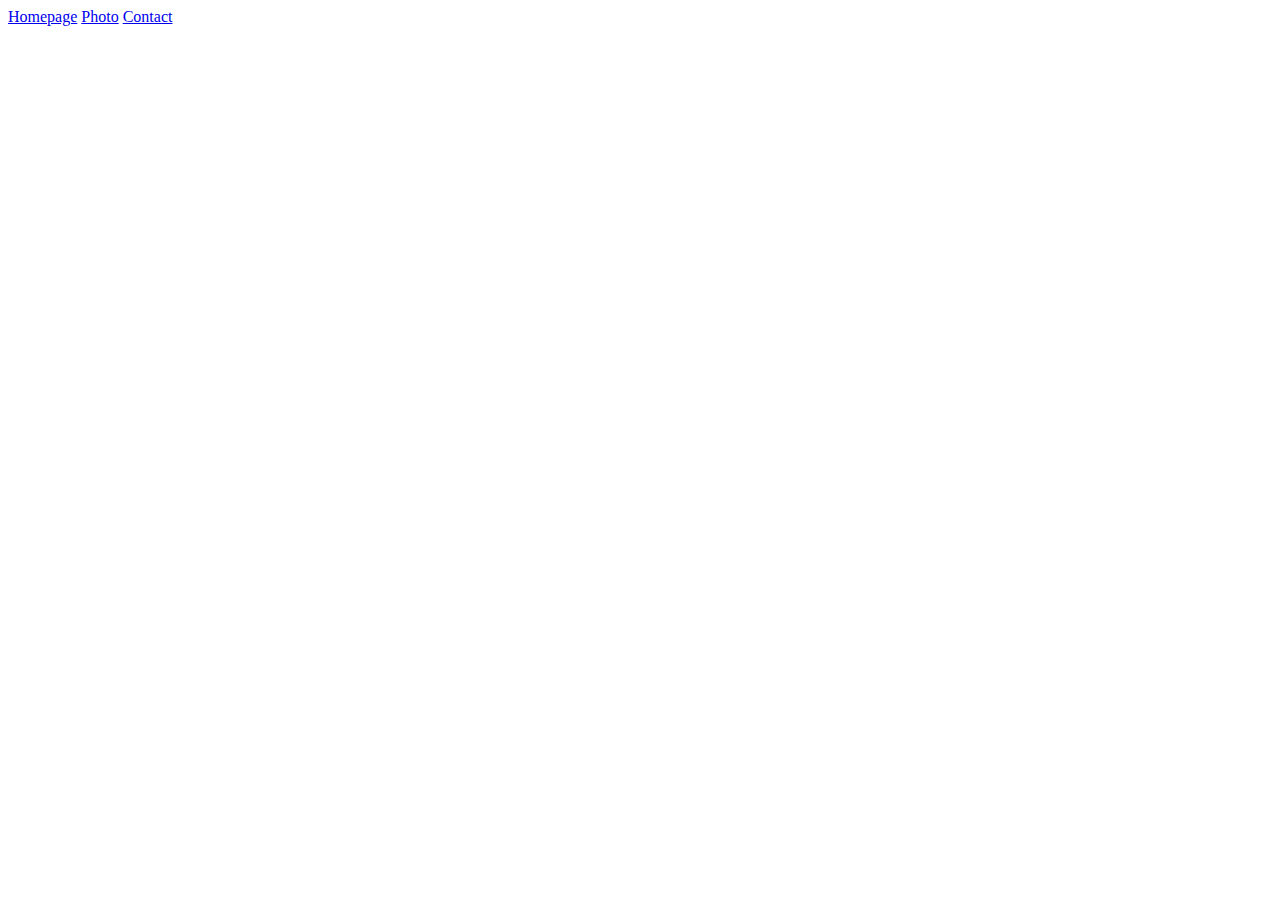
==== contact.html @ a88a2e8a "created initial structre" ====
<!DOCTYPE html>
<html lang="en">
  <head>
    <meta charset="UTF-8" />
    <meta http-equiv="X-UA-Compatible" content="IE=edge" />
    <meta name="viewport" content="width=device-width, initial-scale=1.0" />
    <title>Document</title>
  </head>
  <body>
    <a href="/">Homepage</a>
    <a href="/photo.html">Photo</a>
    <a href="/contact.html">Contact</a>
  </body>
</html>
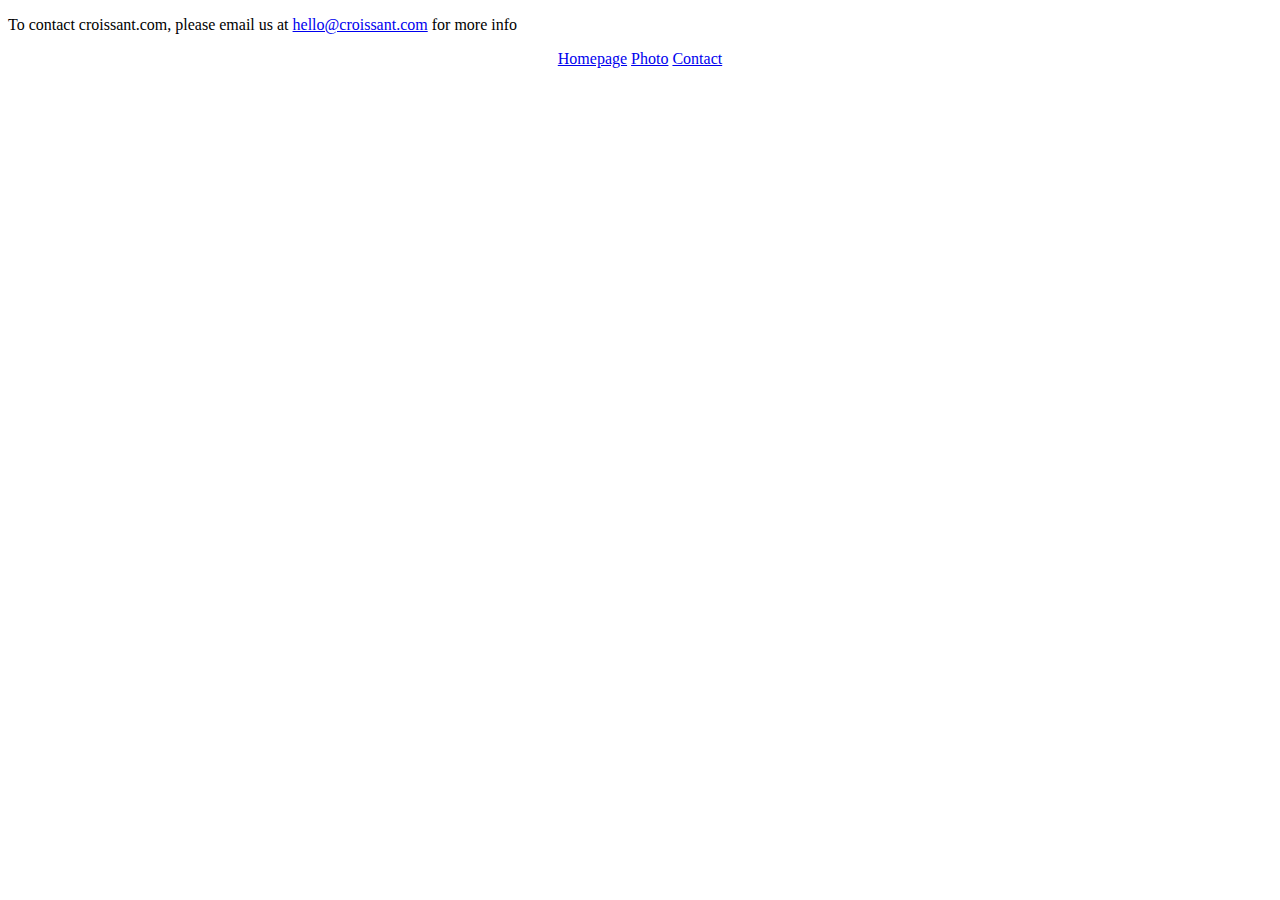
==== commit 9f83994c: "added content to each page" ====
--- a/contact.html
+++ b/contact.html
@@ -4,11 +4,18 @@
     <meta charset="UTF-8" />
     <meta http-equiv="X-UA-Compatible" content="IE=edge" />
     <meta name="viewport" content="width=device-width, initial-scale=1.0" />
+    <link rel="stylesheet" href="src/styles.css" />
     <title>Document</title>
   </head>
   <body>
-    <a href="/">Homepage</a>
-    <a href="/photo.html">Photo</a>
-    <a href="/contact.html">Contact</a>
+    <p>
+      To contact croissant.com, please email us at
+      <a href="mailto:hello@croissant.com">hello@croissant.com</a> for more info
+    </p>
+    <div class="links">
+      <a href="/">Homepage</a>
+      <a href="/photo.html">Photo</a>
+      <a href="/contact.html">Contact</a>
+    </div>
   </body>
 </html>
--- a/src/styles.css
+++ b/src/styles.css
@@ -0,0 +1,12 @@
+h1 {
+  text-align: center;
+}
+
+.croissant-image {
+  display: block;
+  margin: 0 auto;
+}
+
+.links {
+  text-align: center;
+}
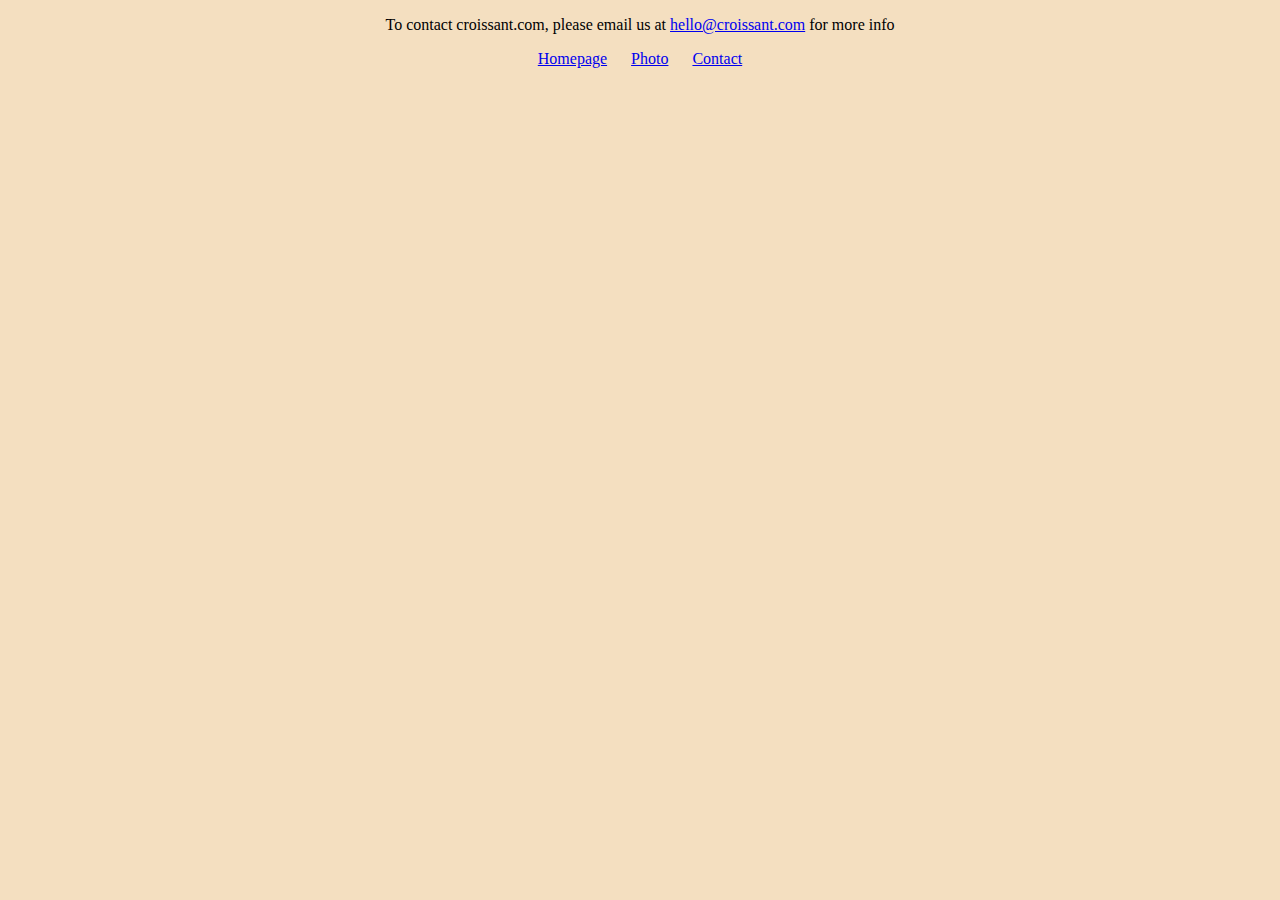
==== commit 522c728f: "added background color, changed titles" ====
--- a/contact.html
+++ b/contact.html
@@ -5,7 +5,7 @@
     <meta http-equiv="X-UA-Compatible" content="IE=edge" />
     <meta name="viewport" content="width=device-width, initial-scale=1.0" />
     <link rel="stylesheet" href="src/styles.css" />
-    <title>Document</title>
+    <title>Contact Croissant.com</title>
   </head>
   <body>
     <p>
--- a/src/styles.css
+++ b/src/styles.css
@@ -1,12 +1,26 @@
-h1 {
+h1,
+p {
   text-align: center;
 }
 
 .croissant-image {
   display: block;
-  margin: 0 auto;
+  margin: 30px auto;
+  border-radius: 4px;
 }
 
 .links {
   text-align: center;
+  color: rgb(107, 134, 7);
 }
+
+.links a {
+  margin: 10px;
+}
+.links a:visited {
+  color: rgb(53, 207, 212);
+}
+
+body {
+  background-color: #f4dfc0;
+}
